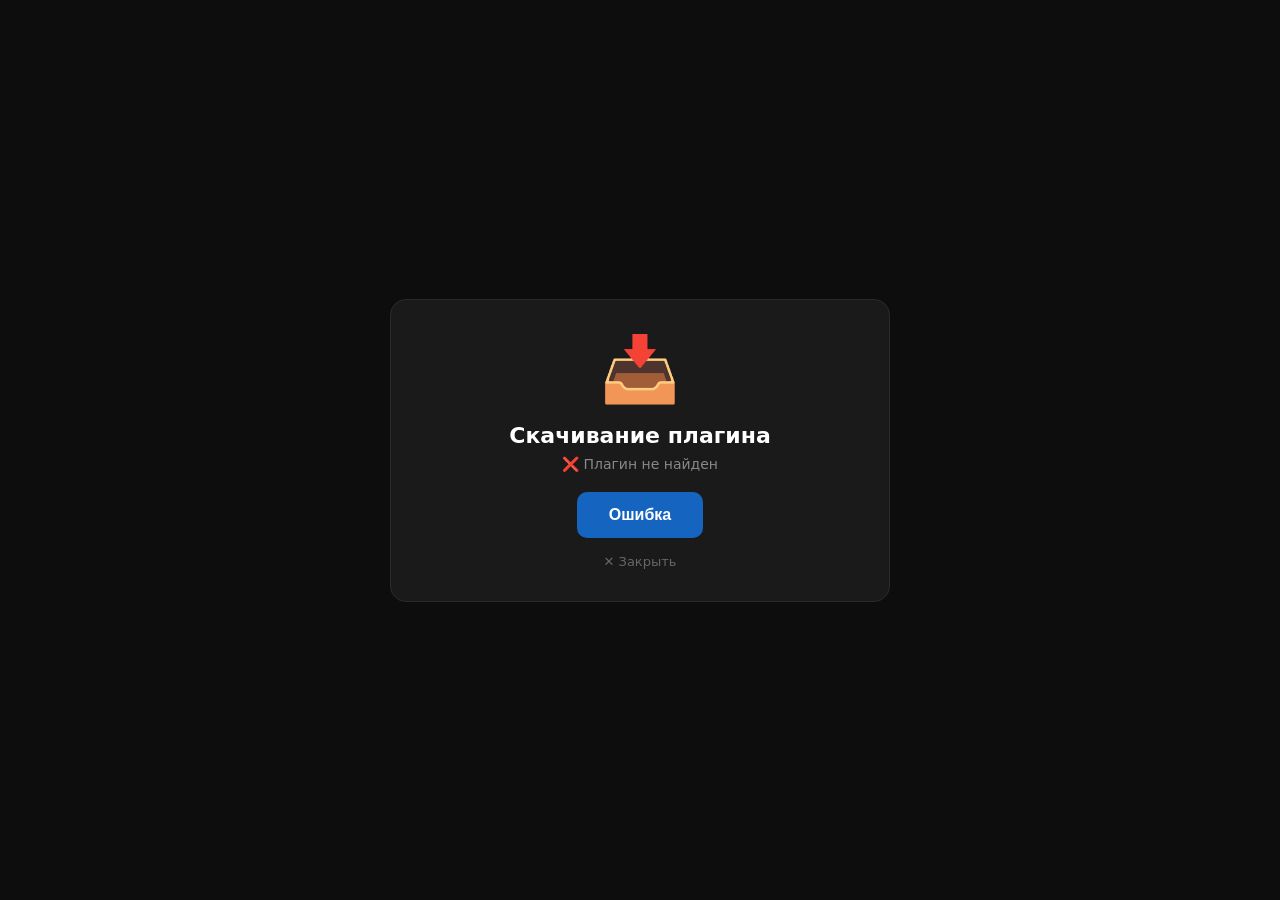
==== download.html @ e9d69686 "Create download.html" ====
<!DOCTYPE html>
<html lang="ru">
<head>
<meta charset="UTF-8">
<meta name="viewport" content="width=device-width, initial-scale=1.0">
<title>Скачать плагин</title>
<style>
*{margin:0;padding:0;box-sizing:border-box}
body{background:#0d0d0d;color:#e0e0e0;font-family:system-ui,-apple-system,sans-serif;padding:20px;display:flex;justify-content:center;align-items:center;min-height:100vh}
.card{background:#1a1a1a;border-radius:16px;padding:32px;max-width:500px;width:100%;border:1px solid #2a2a2a;text-align:center}
.card .icon{font-size:64px;margin-bottom:16px}
.card h1{font-size:22px;color:#fff;margin-bottom:8px}
.card p{color:#888;font-size:14px;margin-bottom:20px}
.btn{display:inline-block;padding:14px 32px;border:none;border-radius:10px;font-size:16px;font-weight:600;cursor:pointer;text-decoration:none;transition:opacity .2s}
.btn-primary{background:#1565c0;color:#fff}
.btn-primary:hover{opacity:.8}
.btn-success{background:#4caf50;color:#fff}
.btn-success:hover{opacity:.8}
.back{display:block;margin-top:16px;color:#666;font-size:13px;text-decoration:none}
.back:hover{color:#aaa}
.hidden{display:none}
.code-box{background:#0a0a0a;border-radius:8px;padding:12px;margin:12px 0;text-align:left;font-family:monospace;font-size:12px;color:#aaa;max-height:200px;overflow:auto;border:1px solid #2a2a2a}
</style>
</head>
<body>

<div class="card" id="mainCard">
  <div class="icon">📥</div>
  <h1>Скачивание плагина</h1>
  <p id="info">Загрузка...</p>
  <button class="btn btn-primary" id="downloadBtn">📥 Скачать файл</button>
  <a href="#" class="back" onclick="window.close(); return false;">✕ Закрыть</a>
</div>

<div class="card hidden" id="doneCard">
  <div class="icon">✅</div>
  <h1>Готово!</h1>
  <p>Файл плагина сохранён в папку <strong>Загрузки</strong></p>
  <p style="font-size:12px;color:#666;">Теперь открой Dolphy → Плагины → Выбрать файл</p>
  <button class="btn btn-success" onclick="window.close()">✕ Закрыть</button>
</div>

<script>
const PLUGINS = {
  'dolphyvpn': {
    name: 'DolphyVPN',
    version: '2.5.0',
    code: `// @plugin id=dolphy.vpn name="DolphyVPN" version=2.5.0
function onLoad(api) {
  api.other.add({
    section: "main",
    title: "DolphyVPN",
    description: "HTTP/3 VPN tunnel",
    icon: "🔒",
    screen: "main",
    color: 0xFF00BCD4,
    order: 0
  });
  api.toast('✅ DolphyVPN loaded');
}
function screen_main(ui, api, state) {
  return ui.scaffold({
    topBar: { title: '🔒 DolphyVPN', showBack: true },
    content: ui.column({ padding: 16 }, [
      ui.text('DolphyVPN v2.5.0', { style: 'titleLarge', bold: true }),
      ui.spacer({ height: 8 }),
      ui.text('HTTP/3 VPN tunnel with encryption', { style: 'bodyMedium', color: 0xFF888888 }),
      ui.spacer({ height: 16 }),
      ui.text('👤 Author: DCA', { style: 'bodySmall', color: 0xFF666666 })
    ])
  });
}
function onUnload(api) {
  api.toast('DolphyVPN unloaded');
}`
  },
  'secscan': {
    name: 'Security Scanner',
    version: '3.2.0',
    code: `// @plugin id=dolphy.scanner name="Security Scanner" version=3.2.0
function onLoad(api) {
  api.other.add({
    section: "main",
    title: "Security Scanner",
    description: "Plugin security scanner",
    icon: "🛡️",
    screen: "main",
    color: 0xFF2196F3,
    order: 0
  });
  api.toast('✅ Security Scanner loaded');
}
function screen_main(ui, api, state) {
  return ui.scaffold({
    topBar: { title: '🛡️ Security Scanner', showBack: true },
    content: ui.column({ padding: 16 }, [
      ui.text('Security Scanner v3.2.0', { style: 'titleLarge', bold: true }),
      ui.spacer({ height: 8 }),
      ui.text('Plugin security scanner with detailed report', { style: 'bodyMedium', color: 0xFF888888 }),
      ui.spacer({ height: 16 }),
      ui.text('👤 Author: gyrut', { style: 'bodySmall', color: 0xFF666666 })
    ])
  });
}
function onUnload(api) {
  api.toast('Security Scanner unloaded');
}`
  },
  'dolphynews': {
    name: 'Dolphy News',
    version: '2.3.0',
    code: `// @plugin id=dolphy.news name="Dolphy News" version=2.3.0
function onLoad(api) {
  api.other.add({
    section: "main",
    title: "Dolphy News",
    description: "News aggregator",
    icon: "📰",
    screen: "main",
    color: 0xFF1565C0,
    order: 0
  });
  api.toast('✅ Dolphy News loaded');
}
function screen_main(ui, api, state) {
  return ui.scaffold({
    topBar: { title: '📰 Dolphy News', showBack: true },
    content: ui.column({ padding: 16 }, [
      ui.text('Dolphy News v2.3.0', { style: 'titleLarge', bold: true }),
      ui.spacer({ height: 8 }),
      ui.text('News aggregator with RSS support', { style: 'bodyMedium', color: 0xFF888888 }),
      ui.spacer({ height: 16 }),
      ui.text('👤 Author: DCA', { style: 'bodySmall', color: 0xFF666666 })
    ])
  });
}
function onUnload(api) {
  api.toast('Dolphy News unloaded');
}`
  },
  'dolphybrowser': {
    name: 'Dolphy Browser',
    version: '2.0.0',
    code: `// @plugin id=dolphy.browser name="Dolphy Browser" version=2.0.0
function onLoad(api) {
  api.other.add({
    section: "main",
    title: "Dolphy Browser",
    description: "Browser with tabs",
    icon: "🌐",
    screen: "main",
    color: 0xFF4CAF50,
    order: 0
  });
  api.toast('✅ Dolphy Browser loaded');
}
function screen_main(ui, api, state) {
  return ui.scaffold({
    topBar: { title: '🌐 Dolphy Browser', showBack: true },
    content: ui.column({ padding: 16 }, [
      ui.text('Dolphy Browser v2.0.0', { style: 'titleLarge', bold: true }),
      ui.spacer({ height: 8 }),
      ui.text('Browser with tabs and bookmarks', { style: 'bodyMedium', color: 0xFF888888 }),
      ui.spacer({ height: 16 }),
      ui.text('👤 Author: DCA', { style: 'bodySmall', color: 0xFF666666 })
    ])
  });
}
function onUnload(api) {
  api.toast('Dolphy Browser unloaded');
}`
  },
  'dolphycode': {
    name: 'Dolphy Code',
    version: '2.1.0',
    code: `// @plugin id=dolphy.code name="Dolphy Code" version=2.1.0
function onLoad(api) {
  api.other.add({
    section: "main",
    title: "Dolphy Code",
    description: "Code editor",
    icon: "💻",
    screen: "main",
    color: 0xFF007ACC,
    order: 0
  });
  api.toast('✅ Dolphy Code loaded');
}
function screen_main(ui, api, state) {
  return ui.scaffold({
    topBar: { title: '💻 Dolphy Code', showBack: true },
    content: ui.column({ padding: 16 }, [
      ui.text('Dolphy Code v2.1.0', { style: 'titleLarge', bold: true }),
      ui.spacer({ height: 8 }),
      ui.text('Code editor with syntax highlighting', { style: 'bodyMedium', color: 0xFF888888 }),
      ui.spacer({ height: 16 }),
      ui.text('👤 Author: DCA', { style: 'bodySmall', color: 0xFF666666 })
    ])
  });
}
function onUnload(api) {
  api.toast('Dolphy Code unloaded');
}`
  }
};

// Получаем id из URL
const params = new URLSearchParams(window.location.search);
const id = params.get('id');
const plugin = PLUGINS[id];

const mainCard = document.getElementById('mainCard');
const doneCard = document.getElementById('doneCard');
const info = document.getElementById('info');
const downloadBtn = document.getElementById('downloadBtn');

if (plugin) {
  info.innerHTML = `<strong>${plugin.name}</strong> v${plugin.version}<br>Нажми «Скачать файл», чтобы сохранить плагин в папку Загрузки`;

  downloadBtn.addEventListener('click', function() {
    // Создаём Blob с кодом плагина
    const blob = new Blob([plugin.code], { type: 'application/javascript' });
    const url = URL.createObjectURL(blob);
    const a = document.createElement('a');
    a.href = url;
    a.download = plugin.id + '.js';
    document.body.appendChild(a);
    a.click();
    document.body.removeChild(a);
    URL.revokeObjectURL(url);

    // Показываем сообщение об успехе
    mainCard.classList.add('hidden');
    doneCard.classList.remove('hidden');
  });
} else {
  info.textContent = '❌ Плагин не найден';
  downloadBtn.disabled = true;
  downloadBtn.textContent = 'Ошибка';
}
</script>
</body>
</html>
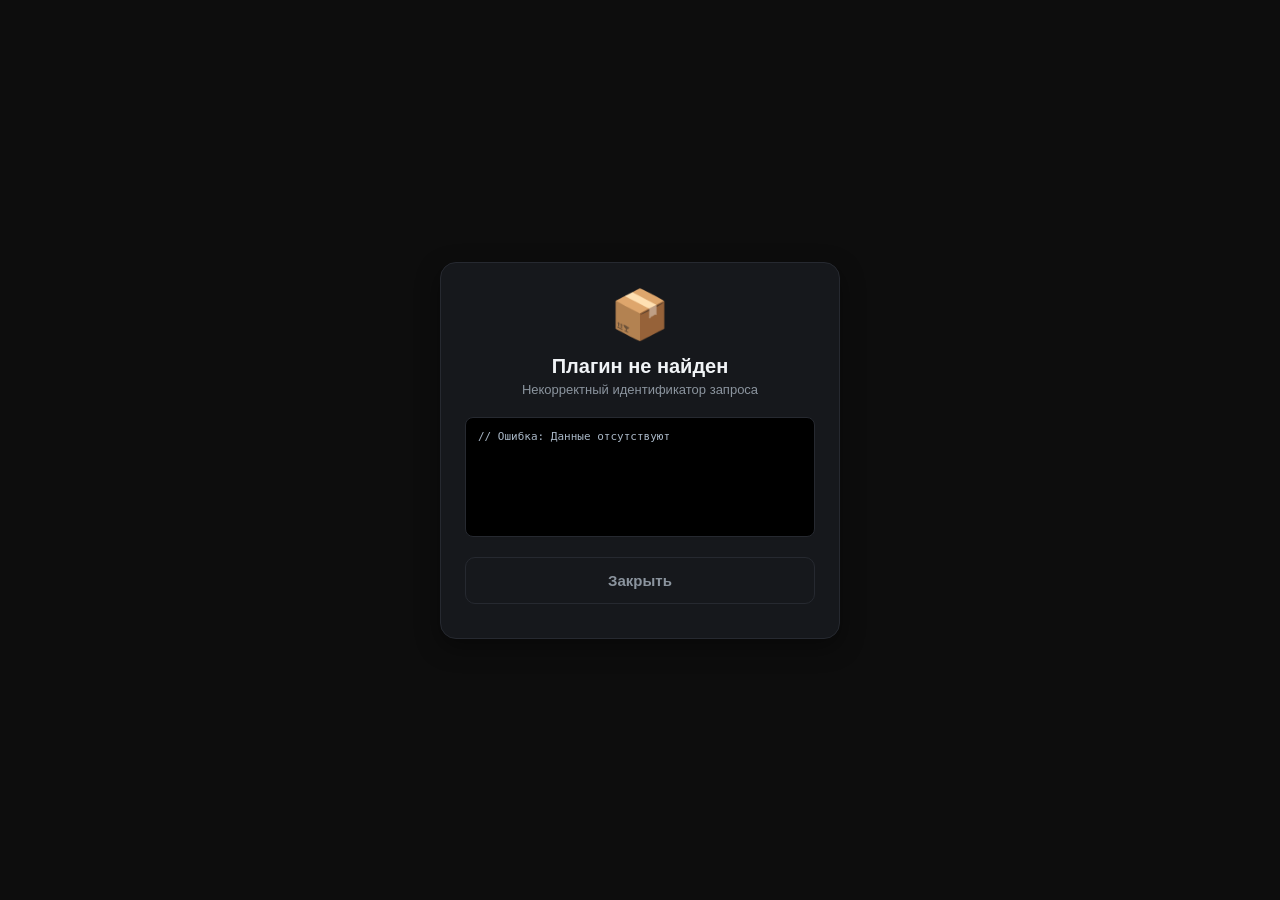
==== commit 0106cb34: "Update download.html" ====
--- a/download.html
+++ b/download.html
@@ -1,51 +1,154 @@
 <!DOCTYPE html>
 <html lang="ru">
 <head>
-<meta charset="UTF-8">
-<meta name="viewport" content="width=device-width, initial-scale=1.0">
-<title>Скачать плагин</title>
-<style>
-*{margin:0;padding:0;box-sizing:border-box}
-body{background:#0d0d0d;color:#e0e0e0;font-family:system-ui,-apple-system,sans-serif;padding:20px;display:flex;justify-content:center;align-items:center;min-height:100vh}
-.card{background:#1a1a1a;border-radius:16px;padding:32px;max-width:500px;width:100%;border:1px solid #2a2a2a;text-align:center}
-.card .icon{font-size:64px;margin-bottom:16px}
-.card h1{font-size:22px;color:#fff;margin-bottom:8px}
-.card p{color:#888;font-size:14px;margin-bottom:20px}
-.btn{display:inline-block;padding:14px 32px;border:none;border-radius:10px;font-size:16px;font-weight:600;cursor:pointer;text-decoration:none;transition:opacity .2s}
-.btn-primary{background:#1565c0;color:#fff}
-.btn-primary:hover{opacity:.8}
-.btn-success{background:#4caf50;color:#fff}
-.btn-success:hover{opacity:.8}
-.back{display:block;margin-top:16px;color:#666;font-size:13px;text-decoration:none}
-.back:hover{color:#aaa}
-.hidden{display:none}
-.code-box{background:#0a0a0a;border-radius:8px;padding:12px;margin:12px 0;text-align:left;font-family:monospace;font-size:12px;color:#aaa;max-height:200px;overflow:auto;border:1px solid #2a2a2a}
-</style>
+  <meta charset="UTF-8">
+  <meta name="viewport" content="width=device-width, initial-scale=1.0, maximum-scale=1.0, user-scalable=no">
+  <title>Скачивание плагина — Dolphy Store</title>
+  <style>
+    :root {
+      --bg-color: #0d0d0d;
+      --card-bg: #16181c;
+      --card-border: #262930;
+      --text-main: #f0f3f6;
+      --text-muted: #8b949e;
+      --accent-cyan: #00bcd4;
+      --accent-green: #4caf50;
+    }
+
+    * {
+      box-sizing: border-box;
+      margin: 0;
+      padding: 0;
+      font-family: -apple-system, BlinkMacSystemFont, "Segoe UI", Roboto, Helvetica, Arial, sans-serif;
+    }
+
+    body {
+      background-color: var(--bg-color);
+      color: var(--text-main);
+      display: flex;
+      align-items: center;
+      justify-content: center;
+      min-height: 100vh;
+      padding: 16px;
+    }
+
+    .container {
+      background: var(--card-bg);
+      border: 1px solid var(--card-border);
+      border-radius: 16px;
+      padding: 24px;
+      width: 100%;
+      max-width: 400px;
+      text-align: center;
+      box-shadow: 0 8px 24px rgba(0, 0, 0, 0.4);
+    }
+
+    .plugin-icon {
+      font-size: 48px;
+      margin-bottom: 12px;
+      display: inline-block;
+    }
+
+    .plugin-title {
+      font-size: 20px;
+      font-weight: 700;
+      margin-bottom: 4px;
+    }
+
+    .plugin-info {
+      font-size: 13px;
+      color: var(--text-muted);
+      margin-bottom: 20px;
+    }
+
+    .code-preview {
+      background: #000;
+      border: 1px solid var(--card-border);
+      border-radius: 8px;
+      padding: 12px;
+      font-family: monospace;
+      font-size: 11px;
+      color: #a9b7c6;
+      text-align: left;
+      height: 120px;
+      overflow-y: auto;
+      margin-bottom: 20px;
+      white-space: pre-wrap;
+      word-break: break-all;
+    }
+
+    .action-btn {
+      width: 100%;
+      padding: 14px;
+      border-radius: 10px;
+      font-size: 15px;
+      font-weight: 600;
+      border: none;
+      cursor: pointer;
+      display: flex;
+      align-items: center;
+      justify-content: center;
+      gap: 8px;
+      margin-bottom: 10px;
+    }
+
+    .btn-download {
+      background: linear-gradient(135deg, #00bcd4, #1565c0);
+      color: #fff;
+      box-shadow: 0 4px 12px rgba(0, 188, 212, 0.3);
+    }
+
+    .btn-download:active {
+      transform: scale(0.98);
+    }
+
+    .btn-close {
+      background: transparent;
+      color: var(--text-muted);
+      border: 1px solid var(--card-border);
+    }
+
+    .status-msg {
+      margin-top: 12px;
+      font-size: 13px;
+      color: var(--accent-green);
+      display: none;
+    }
+  </style>
 </head>
 <body>
 
-<div class="card" id="mainCard">
-  <div class="icon">📥</div>
-  <h1>Скачивание плагина</h1>
-  <p id="info">Загрузка...</p>
-  <button class="btn btn-primary" id="downloadBtn">📥 Скачать файл</button>
-  <a href="#" class="back" onclick="window.close(); return false;">✕ Закрыть</a>
-</div>
-
-<div class="card hidden" id="doneCard">
-  <div class="icon">✅</div>
-  <h1>Готово!</h1>
-  <p>Файл плагина сохранён в папку <strong>Загрузки</strong></p>
-  <p style="font-size:12px;color:#666;">Теперь открой Dolphy → Плагины → Выбрать файл</p>
-  <button class="btn btn-success" onclick="window.close()">✕ Закрыть</button>
-</div>
-
-<script>
-const PLUGINS = {
-  'dolphyvpn': {
-    name: 'DolphyVPN',
-    version: '2.5.0',
-    code: `// @plugin id=dolphy.vpn name="DolphyVPN" version=2.5.0
+  <div class="container">
+    <div id="content-area">
+      <div class="plugin-icon" id="icon">📦</div>
+      <h1 class="plugin-title" id="name">Загрузка...</h1>
+      <p class="plugin-info" id="meta">Пожалуйста, подождите</p>
+
+      <div class="code-preview" id="code-preview">// Загрузка исходного кода...</div>
+
+      <button class="action-btn btn-download" id="btn-save" onclick="executeDownload()">
+        <span>💾</span> Скачать файл .js
+      </button>
+      <button class="action-btn btn-close" onclick="closeWindow()">
+        Закрыть
+      </button>
+
+      <div class="status-msg" id="status-msg">
+        ✅ Файл успешно сохранен! Импортируйте его в приложении Dolphy.
+      </div>
+    </div>
+  </div>
+
+  <script>
+    // База данных кодов плагинов
+    const PLUGIN_DATA = {
+      'dolphyvpn': {
+        name: 'DolphyVPN',
+        version: '2.5.0',
+        author: 'DCA',
+        icon: '🔒',
+        filename: 'dolphyvpn.js',
+        code: `// @plugin id=dolphy.vpn name="DolphyVPN" version=2.5.0
 function onLoad(api) {
   api.other.add({
     section: "main",
@@ -73,171 +176,134 @@
 function onUnload(api) {
   api.toast('DolphyVPN unloaded');
 }`
-  },
-  'secscan': {
-    name: 'Security Scanner',
-    version: '3.2.0',
-    code: `// @plugin id=dolphy.scanner name="Security Scanner" version=3.2.0
-function onLoad(api) {
-  api.other.add({
-    section: "main",
-    title: "Security Scanner",
-    description: "Plugin security scanner",
-    icon: "🛡️",
-    screen: "main",
-    color: 0xFF2196F3,
-    order: 0
-  });
-  api.toast('✅ Security Scanner loaded');
+      },
+      'secscan': {
+        name: 'Security Scanner',
+        version: '3.2.0',
+        author: 'gyrut',
+        icon: '🛡️',
+        filename: 'secscan.js',
+        code: `// @plugin id=dolphy.secscan name="Security Scanner" version=3.2.0
+function onLoad(api) {
+  api.other.add({ section: "main", title: "Security Scanner", icon: "🛡️", screen: "main", color: 0xFF2196F3 });
+  api.toast('🛡️ Security Scanner ready');
 }
 function screen_main(ui, api, state) {
   return ui.scaffold({
     topBar: { title: '🛡️ Security Scanner', showBack: true },
     content: ui.column({ padding: 16 }, [
-      ui.text('Security Scanner v3.2.0', { style: 'titleLarge', bold: true }),
-      ui.spacer({ height: 8 }),
-      ui.text('Plugin security scanner with detailed report', { style: 'bodyMedium', color: 0xFF888888 }),
-      ui.spacer({ height: 16 }),
-      ui.text('👤 Author: gyrut', { style: 'bodySmall', color: 0xFF666666 })
-    ])
-  });
-}
-function onUnload(api) {
-  api.toast('Security Scanner unloaded');
-}`
-  },
-  'dolphynews': {
-    name: 'Dolphy News',
-    version: '2.3.0',
-    code: `// @plugin id=dolphy.news name="Dolphy News" version=2.3.0
-function onLoad(api) {
-  api.other.add({
-    section: "main",
-    title: "Dolphy News",
-    description: "News aggregator",
-    icon: "📰",
-    screen: "main",
-    color: 0xFF1565C0,
-    order: 0
-  });
-  api.toast('✅ Dolphy News loaded');
-}
-function screen_main(ui, api, state) {
-  return ui.scaffold({
-    topBar: { title: '📰 Dolphy News', showBack: true },
-    content: ui.column({ padding: 16 }, [
-      ui.text('Dolphy News v2.3.0', { style: 'titleLarge', bold: true }),
-      ui.spacer({ height: 8 }),
-      ui.text('News aggregator with RSS support', { style: 'bodyMedium', color: 0xFF888888 }),
-      ui.spacer({ height: 16 }),
-      ui.text('👤 Author: DCA', { style: 'bodySmall', color: 0xFF666666 })
-    ])
-  });
-}
-function onUnload(api) {
-  api.toast('Dolphy News unloaded');
-}`
-  },
-  'dolphybrowser': {
-    name: 'Dolphy Browser',
-    version: '2.0.0',
-    code: `// @plugin id=dolphy.browser name="Dolphy Browser" version=2.0.0
-function onLoad(api) {
-  api.other.add({
-    section: "main",
-    title: "Dolphy Browser",
-    description: "Browser with tabs",
-    icon: "🌐",
-    screen: "main",
-    color: 0xFF4CAF50,
-    order: 0
-  });
-  api.toast('✅ Dolphy Browser loaded');
-}
-function screen_main(ui, api, state) {
-  return ui.scaffold({
-    topBar: { title: '🌐 Dolphy Browser', showBack: true },
-    content: ui.column({ padding: 16 }, [
-      ui.text('Dolphy Browser v2.0.0', { style: 'titleLarge', bold: true }),
-      ui.spacer({ height: 8 }),
-      ui.text('Browser with tabs and bookmarks', { style: 'bodyMedium', color: 0xFF888888 }),
-      ui.spacer({ height: 16 }),
-      ui.text('👤 Author: DCA', { style: 'bodySmall', color: 0xFF666666 })
-    ])
-  });
-}
-function onUnload(api) {
-  api.toast('Dolphy Browser unloaded');
-}`
-  },
-  'dolphycode': {
-    name: 'Dolphy Code',
-    version: '2.1.0',
-    code: `// @plugin id=dolphy.code name="Dolphy Code" version=2.1.0
-function onLoad(api) {
-  api.other.add({
-    section: "main",
-    title: "Dolphy Code",
-    description: "Code editor",
-    icon: "💻",
-    screen: "main",
-    color: 0xFF007ACC,
-    order: 0
-  });
-  api.toast('✅ Dolphy Code loaded');
-}
-function screen_main(ui, api, state) {
-  return ui.scaffold({
-    topBar: { title: '💻 Dolphy Code', showBack: true },
-    content: ui.column({ padding: 16 }, [
-      ui.text('Dolphy Code v2.1.0', { style: 'titleLarge', bold: true }),
-      ui.spacer({ height: 8 }),
-      ui.text('Code editor with syntax highlighting', { style: 'bodyMedium', color: 0xFF888888 }),
-      ui.spacer({ height: 16 }),
-      ui.text('👤 Author: DCA', { style: 'bodySmall', color: 0xFF666666 })
-    ])
-  });
-}
-function onUnload(api) {
-  api.toast('Dolphy Code unloaded');
-}`
-  }
-};
-
-// Получаем id из URL
-const params = new URLSearchParams(window.location.search);
-const id = params.get('id');
-const plugin = PLUGINS[id];
-
-const mainCard = document.getElementById('mainCard');
-const doneCard = document.getElementById('doneCard');
-const info = document.getElementById('info');
-const downloadBtn = document.getElementById('downloadBtn');
-
-if (plugin) {
-  info.innerHTML = `<strong>${plugin.name}</strong> v${plugin.version}<br>Нажми «Скачать файл», чтобы сохранить плагин в папку Загрузки`;
-
-  downloadBtn.addEventListener('click', function() {
-    // Создаём Blob с кодом плагина
-    const blob = new Blob([plugin.code], { type: 'application/javascript' });
-    const url = URL.createObjectURL(blob);
-    const a = document.createElement('a');
-    a.href = url;
-    a.download = plugin.id + '.js';
-    document.body.appendChild(a);
-    a.click();
-    document.body.removeChild(a);
-    URL.revokeObjectURL(url);
-
-    // Показываем сообщение об успехе
-    mainCard.classList.add('hidden');
-    doneCard.classList.remove('hidden');
-  });
-} else {
-  info.textContent = '❌ Плагин не найден';
-  downloadBtn.disabled = true;
-  downloadBtn.textContent = 'Ошибка';
-}
-</script>
+      ui.text('Plugin Security Audit', { style: 'titleLarge' }),
+      ui.spacer({ height: 12 }),
+      ui.button('Start Deep Scan', { onClick: function() { api.toast('Scanning system...'); } })
+    ])
+  });
+}`
+      },
+      'dolphynews': {
+        name: 'Dolphy News',
+        version: '2.3.0',
+        author: 'DCA',
+        icon: '📰',
+        filename: 'dolphynews.js',
+        code: `// @plugin id=dolphy.news name="Dolphy News" version=2.3.0
+function onLoad(api) {
+  api.other.add({ section: "main", title: "Dolphy News", icon: "📰", screen: "main", color: 0xFF1565C0 });
+}
+function screen_main(ui, api, state) {
+  return ui.scaffold({
+    topBar: { title: '📰 Dolphy News Hub', showBack: true },
+    content: ui.column({ padding: 16 }, [
+      ui.text('Latest Tech Updates', { style: 'titleMedium' })
+    ])
+  });
+}`
+      },
+      'dolphybrowser': {
+        name: 'Dolphy Browser',
+        version: '2.0.0',
+        author: 'DCA',
+        icon: '🌐',
+        filename: 'dolphybrowser.js',
+        code: `// @plugin id=dolphy.browser name="Dolphy Browser" version=2.0.0
+function onLoad(api) {
+  api.other.add({ section: "main", title: "Dolphy Browser", icon: "🌐", screen: "main", color: 0xFF4CAF50 });
+}
+function screen_main(ui, api, state) {
+  return ui.scaffold({
+    topBar: { title: '🌐 Web Browser', showBack: true },
+    content: ui.column({ padding: 16 }, [
+      ui.text('Browser Tab Controller', { style: 'bodyLarge' })
+    ])
+  });
+}`
+      },
+      'dolphycode': {
+        name: 'Dolphy Code',
+        version: '2.1.0',
+        author: 'DCA',
+        icon: '💻',
+        filename: 'dolphycode.js',
+        code: `// @plugin id=dolphy.code name="Dolphy Code" version=2.1.0
+function onLoad(api) {
+  api.other.add({ section: "main", title: "Dolphy Code", icon: "💻", screen: "main", color: 0xFF007ACC });
+}
+function screen_main(ui, api, state) {
+  return ui.scaffold({
+    topBar: { title: '💻 Code Editor', showBack: true },
+    content: ui.column({ padding: 16 }, [
+      ui.text('JavaScript IDE Environment', { style: 'bodyLarge' })
+    ])
+  });
+}`
+      }
+    };
+
+    let currentPlugin = null;
+
+    // Инициализация при загрузке страницы
+    function init() {
+      const params = new URLSearchParams(window.location.search);
+      const pluginId = params.get('id');
+
+      if (pluginId && PLUGIN_DATA[pluginId]) {
+        currentPlugin = PLUGIN_DATA[pluginId];
+        document.getElementById('icon').innerText = currentPlugin.icon;
+        document.getElementById('name').innerText = currentPlugin.name;
+        document.getElementById('meta').innerText = `Версия ${currentPlugin.version} • Автор: ${currentPlugin.author}`;
+        document.getElementById('code-preview').innerText = currentPlugin.code;
+      } else {
+        document.getElementById('name').innerText = 'Плагин не найден';
+        document.getElementById('meta').innerText = 'Некорректный идентификатор запроса';
+        document.getElementById('btn-save').style.display = 'none';
+        document.getElementById('code-preview').innerText = '// Ошибка: Данные отсутствуют';
+      }
+    }
+
+    // Скачивание файла без внешних библиотек
+    function executeDownload() {
+      if (!currentPlugin) return;
+
+      const blob = new Blob([currentPlugin.code], { type: 'text/javascript;charset=utf-8;' });
+      const link = document.createElement('a');
+      const url = URL.createObjectURL(blob);
+
+      link.setAttribute('href', url);
+      link.setAttribute('download', currentPlugin.filename);
+      link.style.visibility = 'hidden';
+
+      document.body.appendChild(link);
+      link.click();
+      document.body.removeChild(link);
+
+      document.getElementById('status-msg').style.display = 'block';
+    }
+
+    // Закрытие вкладки
+    function closeWindow() {
+      window.close();
+    }
+
+    document.addEventListener('DOMContentLoaded', init);
+  </script>
 </body>
 </html>
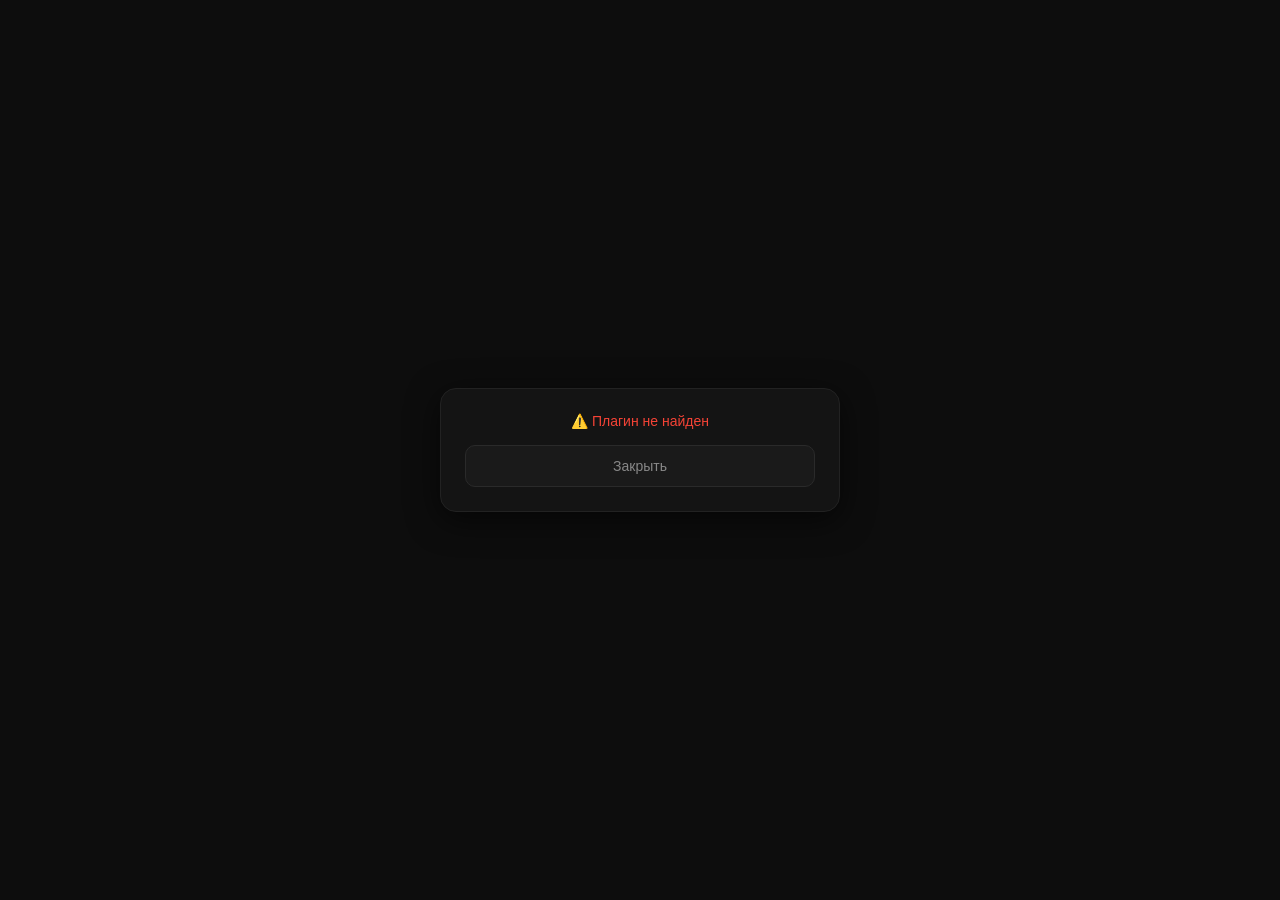
==== commit e4c729e0: "Update download.html" ====
--- a/download.html
+++ b/download.html
@@ -3,151 +3,123 @@
 <head>
   <meta charset="UTF-8">
   <meta name="viewport" content="width=device-width, initial-scale=1.0, maximum-scale=1.0, user-scalable=no">
-  <title>Скачивание плагина — Dolphy Store</title>
+  <title>Загрузка плагина - Dolphy</title>
   <style>
-    :root {
-      --bg-color: #0d0d0d;
-      --card-bg: #16181c;
-      --card-border: #262930;
-      --text-main: #f0f3f6;
-      --text-muted: #8b949e;
-      --accent-cyan: #00bcd4;
-      --accent-green: #4caf50;
-    }
-
     * {
       box-sizing: border-box;
       margin: 0;
       padding: 0;
+      -webkit-tap-highlight-color: transparent;
+    }
+
+    body {
+      background-color: #0d0d0d;
+      color: #e0e0e0;
       font-family: -apple-system, BlinkMacSystemFont, "Segoe UI", Roboto, Helvetica, Arial, sans-serif;
-    }
-
-    body {
-      background-color: var(--bg-color);
-      color: var(--text-main);
+      min-height: 100vh;
       display: flex;
       align-items: center;
       justify-content: center;
-      min-height: 100vh;
-      padding: 16px;
+      padding: 20px;
     }
 
     .container {
-      background: var(--card-bg);
-      border: 1px solid var(--card-border);
+      background: #141414;
+      border: 1px solid #222;
       border-radius: 16px;
-      padding: 24px;
       width: 100%;
       max-width: 400px;
+      padding: 24px;
       text-align: center;
-      box-shadow: 0 8px 24px rgba(0, 0, 0, 0.4);
-    }
-
-    .plugin-icon {
-      font-size: 48px;
-      margin-bottom: 12px;
-      display: inline-block;
-    }
-
-    .plugin-title {
+      box-shadow: 0 8px 32px rgba(0, 0, 0, 0.6);
+    }
+
+    .icon-wrapper {
+      width: 72px;
+      height: 72px;
+      background: #1a1a1a;
+      border-radius: 16px;
+      display: flex;
+      align-items: center;
+      justify-content: center;
+      font-size: 36px;
+      margin: 0 auto 16px;
+      border: 1px solid #2a2a2a;
+    }
+
+    .title {
       font-size: 20px;
       font-weight: 700;
+      color: #fff;
       margin-bottom: 4px;
     }
 
-    .plugin-info {
+    .version {
       font-size: 13px;
-      color: var(--text-muted);
-      margin-bottom: 20px;
-    }
-
-    .code-preview {
-      background: #000;
-      border: 1px solid var(--card-border);
-      border-radius: 8px;
-      padding: 12px;
-      font-family: monospace;
-      font-size: 11px;
-      color: #a9b7c6;
-      text-align: left;
-      height: 120px;
-      overflow-y: auto;
-      margin-bottom: 20px;
-      white-space: pre-wrap;
-      word-break: break-all;
+      color: #00bcd4;
+      margin-bottom: 16px;
+    }
+
+    .author {
+      font-size: 12px;
+      color: #666;
+      margin-bottom: 24px;
     }
 
     .action-btn {
       width: 100%;
+      background: linear-gradient(135deg, #1565c0, #00bcd4);
+      color: #fff;
+      border: none;
       padding: 14px;
       border-radius: 10px;
       font-size: 15px;
       font-weight: 600;
-      border: none;
       cursor: pointer;
-      display: flex;
-      align-items: center;
-      justify-content: center;
-      gap: 8px;
-      margin-bottom: 10px;
-    }
-
-    .btn-download {
-      background: linear-gradient(135deg, #00bcd4, #1565c0);
-      color: #fff;
-      box-shadow: 0 4px 12px rgba(0, 188, 212, 0.3);
-    }
-
-    .btn-download:active {
-      transform: scale(0.98);
-    }
-
-    .btn-close {
-      background: transparent;
-      color: var(--text-muted);
-      border: 1px solid var(--card-border);
-    }
-
-    .status-msg {
-      margin-top: 12px;
+      margin-bottom: 12px;
+      box-shadow: 0 4px 12px rgba(0, 188, 212, 0.25);
+    }
+
+    .close-btn {
+      width: 100%;
+      background: #1a1a1a;
+      color: #888;
+      border: 1px solid #2a2a2a;
+      padding: 12px;
+      border-radius: 10px;
+      font-size: 14px;
+      cursor: pointer;
+    }
+
+    .success-msg {
+      display: none;
+      background: rgba(76, 175, 80, 0.1);
+      border: 1px solid rgba(76, 175, 80, 0.3);
+      color: #4caf50;
+      padding: 12px;
+      border-radius: 8px;
       font-size: 13px;
-      color: var(--accent-green);
-      display: none;
+      margin-bottom: 16px;
+    }
+
+    .error-msg {
+      color: #f44336;
+      font-size: 14px;
+      margin-bottom: 16px;
     }
   </style>
 </head>
 <body>
 
-  <div class="container">
-    <div id="content-area">
-      <div class="plugin-icon" id="icon">📦</div>
-      <h1 class="plugin-title" id="name">Загрузка...</h1>
-      <p class="plugin-info" id="meta">Пожалуйста, подождите</p>
-
-      <div class="code-preview" id="code-preview">// Загрузка исходного кода...</div>
-
-      <button class="action-btn btn-download" id="btn-save" onclick="executeDownload()">
-        <span>💾</span> Скачать файл .js
-      </button>
-      <button class="action-btn btn-close" onclick="closeWindow()">
-        Закрыть
-      </button>
-
-      <div class="status-msg" id="status-msg">
-        ✅ Файл успешно сохранен! Импортируйте его в приложении Dolphy.
-      </div>
-    </div>
+  <div class="container" id="app">
+    <!-- Контент будет сгенерирован динамически -->
   </div>
 
   <script>
     // База данных кодов плагинов
-    const PLUGIN_DATA = {
+    const PLUGIN_DATABASE = {
       'dolphyvpn': {
-        name: 'DolphyVPN',
-        version: '2.5.0',
-        author: 'DCA',
-        icon: '🔒',
-        filename: 'dolphyvpn.js',
+        name: 'DolphyVPN', version: '2.5.0', author: 'DCA', icon: '🔒',
         code: `// @plugin id=dolphy.vpn name="DolphyVPN" version=2.5.0
 function onLoad(api) {
   api.other.add({
@@ -178,132 +150,182 @@
 }`
       },
       'secscan': {
-        name: 'Security Scanner',
-        version: '3.2.0',
-        author: 'gyrut',
-        icon: '🛡️',
-        filename: 'secscan.js',
+        name: 'Security Scanner', version: '3.2.0', author: 'gyrut', icon: '🛡️',
         code: `// @plugin id=dolphy.secscan name="Security Scanner" version=3.2.0
 function onLoad(api) {
-  api.other.add({ section: "main", title: "Security Scanner", icon: "🛡️", screen: "main", color: 0xFF2196F3 });
-  api.toast('🛡️ Security Scanner ready');
+  api.other.add({
+    section: "main",
+    title: "Security Scanner",
+    description: "Plugin security scanner",
+    icon: "🛡️",
+    screen: "main",
+    color: 0xFF2196F3,
+    order: 1
+  });
+  api.toast('✅ Security Scanner loaded');
 }
 function screen_main(ui, api, state) {
   return ui.scaffold({
     topBar: { title: '🛡️ Security Scanner', showBack: true },
     content: ui.column({ padding: 16 }, [
-      ui.text('Plugin Security Audit', { style: 'titleLarge' }),
-      ui.spacer({ height: 12 }),
-      ui.button('Start Deep Scan', { onClick: function() { api.toast('Scanning system...'); } })
-    ])
-  });
+      ui.text('Security Scanner v3.2.0', { style: 'titleLarge', bold: true }),
+      ui.spacer({ height: 8 }),
+      ui.text('Plugin security scanner with detailed report', { style: 'bodyMedium', color: 0xFF888888 }),
+      ui.spacer({ height: 16 }),
+      ui.text('👤 Author: gyrut', { style: 'bodySmall', color: 0xFF666666 })
+    ])
+  });
+}
+function onUnload(api) {
+  api.toast('Security Scanner unloaded');
 }`
       },
       'dolphynews': {
-        name: 'Dolphy News',
-        version: '2.3.0',
-        author: 'DCA',
-        icon: '📰',
-        filename: 'dolphynews.js',
+        name: 'Dolphy News', version: '2.3.0', author: 'DCA', icon: '📰',
         code: `// @plugin id=dolphy.news name="Dolphy News" version=2.3.0
 function onLoad(api) {
-  api.other.add({ section: "main", title: "Dolphy News", icon: "📰", screen: "main", color: 0xFF1565C0 });
-}
-function screen_main(ui, api, state) {
-  return ui.scaffold({
-    topBar: { title: '📰 Dolphy News Hub', showBack: true },
-    content: ui.column({ padding: 16 }, [
-      ui.text('Latest Tech Updates', { style: 'titleMedium' })
-    ])
-  });
+  api.other.add({
+    section: "main",
+    title: "Dolphy News",
+    description: "News aggregator with RSS",
+    icon: "📰",
+    screen: "main",
+    color: 0xFF1565C0,
+    order: 2
+  });
+  api.toast('✅ Dolphy News loaded');
+}
+function screen_main(ui, api, state) {
+  return ui.scaffold({
+    topBar: { title: '📰 Dolphy News', showBack: true },
+    content: ui.column({ padding: 16 }, [
+      ui.text('Dolphy News v2.3.0', { style: 'titleLarge', bold: true }),
+      ui.spacer({ height: 8 }),
+      ui.text('News aggregator with RSS support', { style: 'bodyMedium', color: 0xFF888888 }),
+      ui.spacer({ height: 16 }),
+      ui.text('👤 Author: DCA', { style: 'bodySmall', color: 0xFF666666 })
+    ])
+  });
+}
+function onUnload(api) {
+  api.toast('Dolphy News unloaded');
 }`
       },
       'dolphybrowser': {
-        name: 'Dolphy Browser',
-        version: '2.0.0',
-        author: 'DCA',
-        icon: '🌐',
-        filename: 'dolphybrowser.js',
+        name: 'Dolphy Browser', version: '2.0.0', author: 'DCA', icon: '🌐',
         code: `// @plugin id=dolphy.browser name="Dolphy Browser" version=2.0.0
 function onLoad(api) {
-  api.other.add({ section: "main", title: "Dolphy Browser", icon: "🌐", screen: "main", color: 0xFF4CAF50 });
-}
-function screen_main(ui, api, state) {
-  return ui.scaffold({
-    topBar: { title: '🌐 Web Browser', showBack: true },
-    content: ui.column({ padding: 16 }, [
-      ui.text('Browser Tab Controller', { style: 'bodyLarge' })
-    ])
-  });
+  api.other.add({
+    section: "main",
+    title: "Dolphy Browser",
+    description: "Browser with tabs",
+    icon: "🌐",
+    screen: "main",
+    color: 0xFF4CAF50,
+    order: 3
+  });
+  api.toast('✅ Dolphy Browser loaded');
+}
+function screen_main(ui, api, state) {
+  return ui.scaffold({
+    topBar: { title: '🌐 Dolphy Browser', showBack: true },
+    content: ui.column({ padding: 16 }, [
+      ui.text('Dolphy Browser v2.0.0', { style: 'titleLarge', bold: true }),
+      ui.spacer({ height: 8 }),
+      ui.text('Browser with tabs and bookmarks', { style: 'bodyMedium', color: 0xFF888888 }),
+      ui.spacer({ height: 16 }),
+      ui.text('👤 Author: DCA', { style: 'bodySmall', color: 0xFF666666 })
+    ])
+  });
+}
+function onUnload(api) {
+  api.toast('Dolphy Browser unloaded');
 }`
       },
       'dolphycode': {
-        name: 'Dolphy Code',
-        version: '2.1.0',
-        author: 'DCA',
-        icon: '💻',
-        filename: 'dolphycode.js',
+        name: 'Dolphy Code', version: '2.1.0', author: 'DCA', icon: '💻',
         code: `// @plugin id=dolphy.code name="Dolphy Code" version=2.1.0
 function onLoad(api) {
-  api.other.add({ section: "main", title: "Dolphy Code", icon: "💻", screen: "main", color: 0xFF007ACC });
-}
-function screen_main(ui, api, state) {
-  return ui.scaffold({
-    topBar: { title: '💻 Code Editor', showBack: true },
-    content: ui.column({ padding: 16 }, [
-      ui.text('JavaScript IDE Environment', { style: 'bodyLarge' })
-    ])
-  });
+  api.other.add({
+    section: "main",
+    title: "Dolphy Code",
+    description: "Code editor with syntax highlighting",
+    icon: "💻",
+    screen: "main",
+    color: 0xFF007ACC,
+    order: 4
+  });
+  api.toast('✅ Dolphy Code loaded');
+}
+function screen_main(ui, api, state) {
+  return ui.scaffold({
+    topBar: { title: '💻 Dolphy Code', showBack: true },
+    content: ui.column({ padding: 16 }, [
+      ui.text('Dolphy Code v2.1.0', { style: 'titleLarge', bold: true }),
+      ui.spacer({ height: 8 }),
+      ui.text('Code editor with syntax highlighting', { style: 'bodyMedium', color: 0xFF888888 }),
+      ui.spacer({ height: 16 }),
+      ui.text('👤 Author: DCA', { style: 'bodySmall', color: 0xFF666666 })
+    ])
+  });
+}
+function onUnload(api) {
+  api.toast('Dolphy Code unloaded');
 }`
       }
     };
 
-    let currentPlugin = null;
-
-    // Инициализация при загрузке страницы
-    function init() {
-      const params = new URLSearchParams(window.location.search);
-      const pluginId = params.get('id');
-
-      if (pluginId && PLUGIN_DATA[pluginId]) {
-        currentPlugin = PLUGIN_DATA[pluginId];
-        document.getElementById('icon').innerText = currentPlugin.icon;
-        document.getElementById('name').innerText = currentPlugin.name;
-        document.getElementById('meta').innerText = `Версия ${currentPlugin.version} • Автор: ${currentPlugin.author}`;
-        document.getElementById('code-preview').innerText = currentPlugin.code;
-      } else {
-        document.getElementById('name').innerText = 'Плагин не найден';
-        document.getElementById('meta').innerText = 'Некорректный идентификатор запроса';
-        document.getElementById('btn-save').style.display = 'none';
-        document.getElementById('code-preview').innerText = '// Ошибка: Данные отсутствуют';
-      }
-    }
-
-    // Скачивание файла без внешних библиотек
-    function executeDownload() {
-      if (!currentPlugin) return;
-
-      const blob = new Blob([currentPlugin.code], { type: 'text/javascript;charset=utf-8;' });
+    // Чтение параметров URL
+    const urlParams = new URLSearchParams(window.location.search);
+    const pluginId = urlParams.get('id');
+    const plugin = PLUGIN_DATABASE[pluginId];
+
+    const appContainer = document.getElementById('app');
+
+    if (!plugin) {
+      appContainer.innerHTML = `
+        <div class="error-msg">⚠️ Плагин не найден</div>
+        <button class="close-btn" onclick="closeWindow()">Закрыть</button>
+      `;
+    } else {
+      appContainer.innerHTML = `
+        <div class="icon-wrapper">${plugin.icon}</div>
+        <h1 class="title">${plugin.name}</h1>
+        <div class="version">Версия ${plugin.version}</div>
+        <div class="author">Автор: ${plugin.author}</div>
+        <div id="success" class="success-msg">✅ Файл успешно сохранен!</div>
+        <button class="action-btn" onclick="triggerDownload()">📥 Скачать .js файл</button>
+        <button class="close-btn" onclick="closeWindow()">Закрыть</button>
+      `;
+    }
+
+    // Инициализация загрузки через Blob и временную ссылку
+    function triggerDownload() {
+      if (!plugin) return;
+      
+      const blob = new Blob([plugin.code], { type: 'text/javascript;charset=utf-8' });
+      const url = URL.createObjectURL(blob);
       const link = document.createElement('a');
-      const url = URL.createObjectURL(blob);
-
-      link.setAttribute('href', url);
-      link.setAttribute('download', currentPlugin.filename);
-      link.style.visibility = 'hidden';
-
+      
+      link.href = url;
+      link.download = `${pluginId}.js`;
       document.body.appendChild(link);
       link.click();
+      
       document.body.removeChild(link);
-
-      document.getElementById('status-msg').style.display = 'block';
-    }
-
-    // Закрытие вкладки
+      URL.revokeObjectURL(url);
+
+      document.getElementById('success').style.display = 'block';
+    }
+
+    // Безопасное закрытие окна/вкладки
     function closeWindow() {
       window.close();
-    }
-
-    document.addEventListener('DOMContentLoaded', init);
+      // Фолбэк на случай блокировки закрытия браузером
+      setTimeout(() => {
+        alert('Вы можете закрыть эту вкладку системного браузера вручную.');
+      }, 300);
+    }
   </script>
 </body>
 </html>
